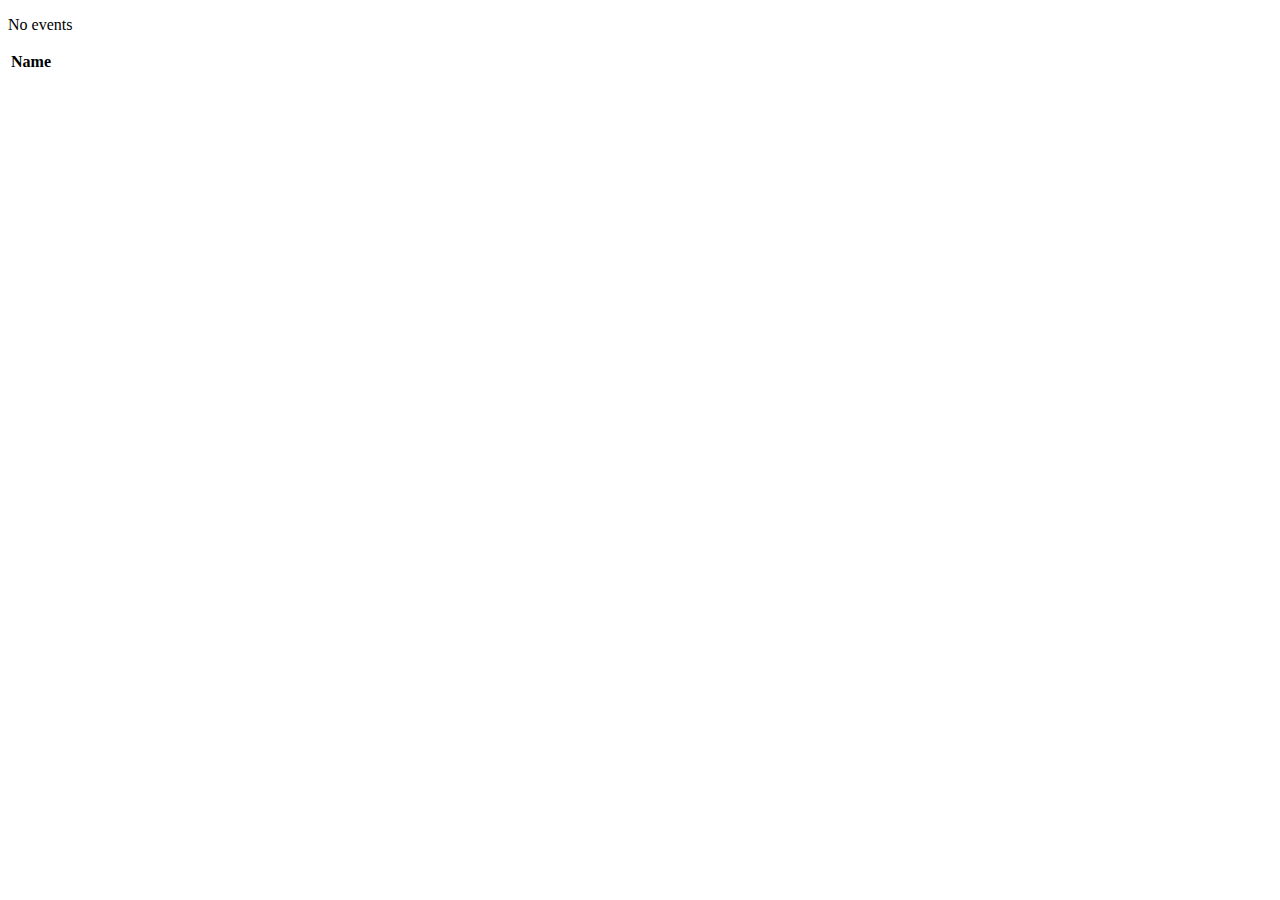
==== src/main/resources/templates/events/index.html @ 59039f34 "Version after reading chapter and testing during videos." ====
<!DOCTYPE html>
<html lang="en" xmlns:th="http://www.thymeleaf.org/">
<head th:replace="fragments :: head"></head>
<body class="container">

<header th:replace="fragments :: header"></header>

<!--<h1> All Events</h1>-->
<p th:unless="${events} and ${events.size()}">No events</p>

<!--<ul>-->
<table class="table table-striped">
    <thead>
    <tr>
        <th>Name</th>
    </tr>
    </thead>
<!--    <th:block th:each="event : ${events}">-->
    <tr th:each="event : ${events}">
<!--        <li th:text="${event}"></li>        -->
        <td th:text="${event}"></td>
    </tr>
<!--    </th:block>-->
</table>
<!--</ul>-->

</body>
</html>
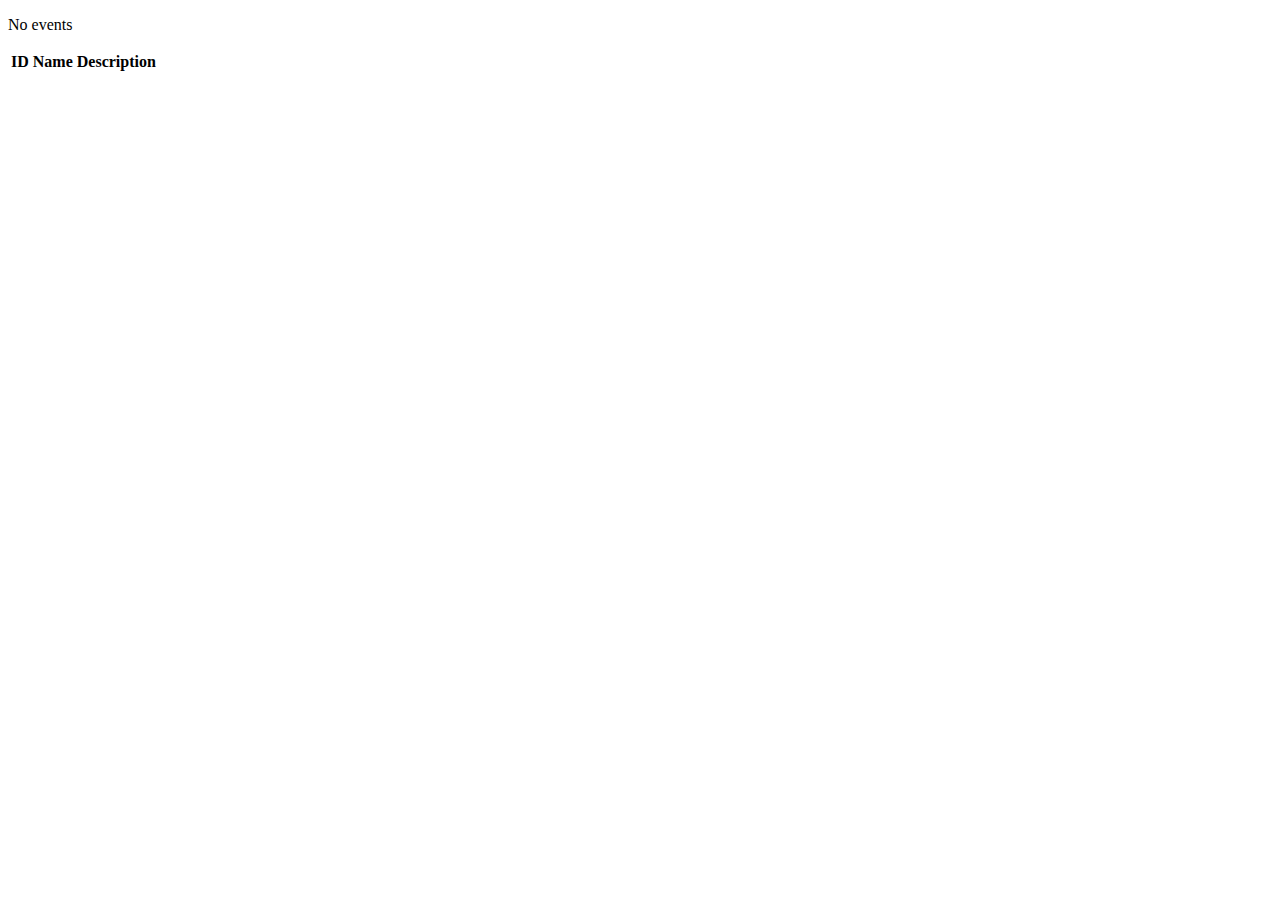
==== commit 64579637: "My changes until Models and Binding Chapter 12 before exercise" ====
--- a/src/main/resources/templates/events/index.html
+++ b/src/main/resources/templates/events/index.html
@@ -12,13 +12,18 @@
 <table class="table table-striped">
     <thead>
     <tr>
+        <th>ID</th>
         <th>Name</th>
+        <th>Description</th>
     </tr>
     </thead>
 <!--    <th:block th:each="event : ${events}">-->
     <tr th:each="event : ${events}">
 <!--        <li th:text="${event}"></li>        -->
-        <td th:text="${event}"></td>
+<!--        in lessonn 12.2.1. we had to change text below from string "event" to Event class' "event.name":-->
+        <td th:text=${event.id}></td>
+        <td th:text="${event.name}"></td>
+        <td th:text="${event.description}"></td>
     </tr>
 <!--    </th:block>-->
 </table>
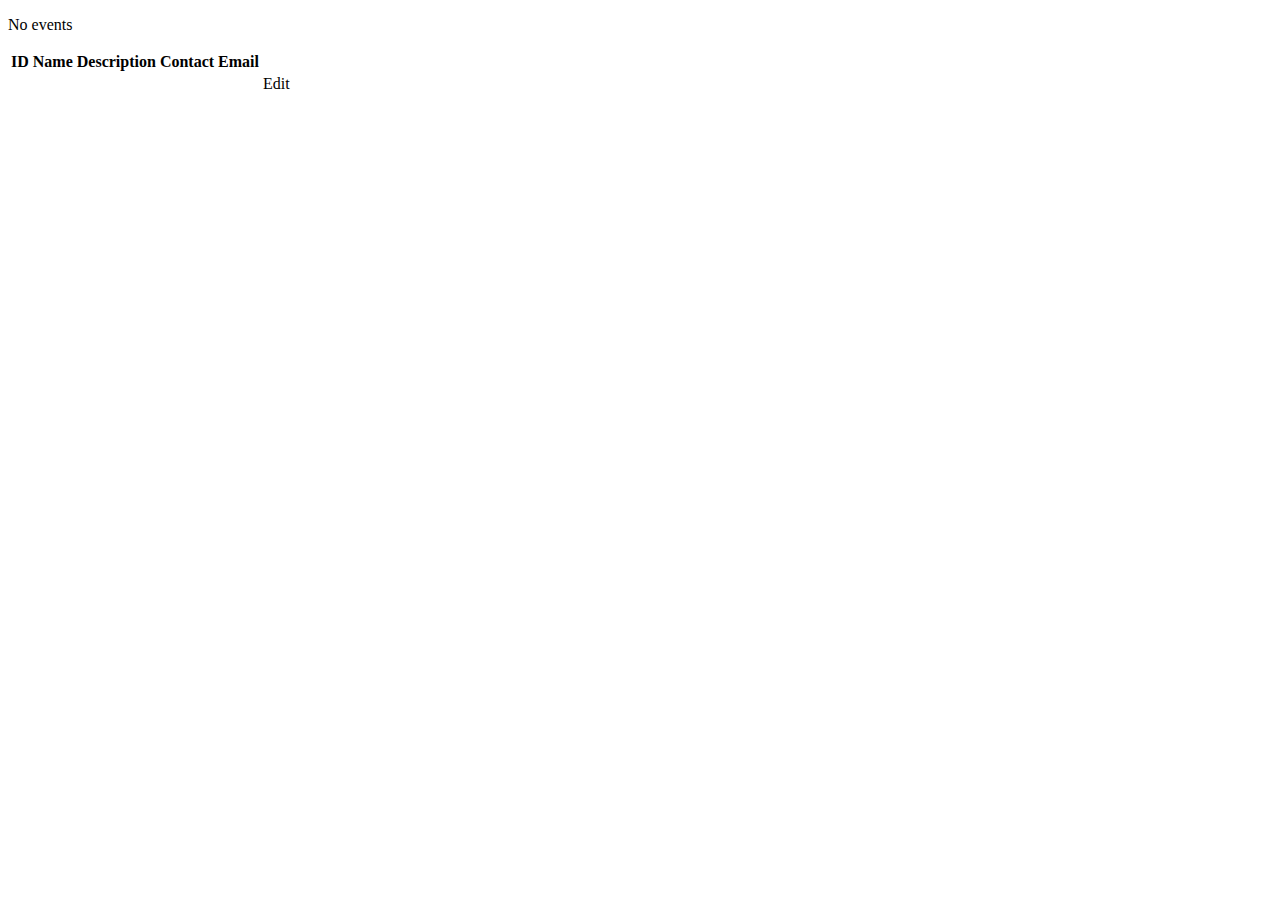
==== commit a0fea999: "After chapter 13 'Model Validation' but before exercises 13, and exercise 12 'Edit' not fully functi" ====
--- a/src/main/resources/templates/events/index.html
+++ b/src/main/resources/templates/events/index.html
@@ -15,15 +15,20 @@
         <th>ID</th>
         <th>Name</th>
         <th>Description</th>
+        <th>Contact Email</th>
     </tr>
     </thead>
 <!--    <th:block th:each="event : ${events}">-->
     <tr th:each="event : ${events}">
 <!--        <li th:text="${event}"></li>        -->
-<!--        in lessonn 12.2.1. we had to change text below from string "event" to Event class' "event.name":-->
-        <td th:text=${event.id}></td>
+<!--        in lesson 12.2.1. we had to change text below from string "event" to Event class' "event.name":-->
+        <td th:text="${event.id}" th:name="eventId"></td>
         <td th:text="${event.name}"></td>
         <td th:text="${event.description}"></td>
+        <td th:text="${event.contactEmail}"></td>
+        <td>
+            <a th:href="@{/events/edit/{id}(id=${event.id})}">Edit</a>
+        </td>
     </tr>
 <!--    </th:block>-->
 </table>
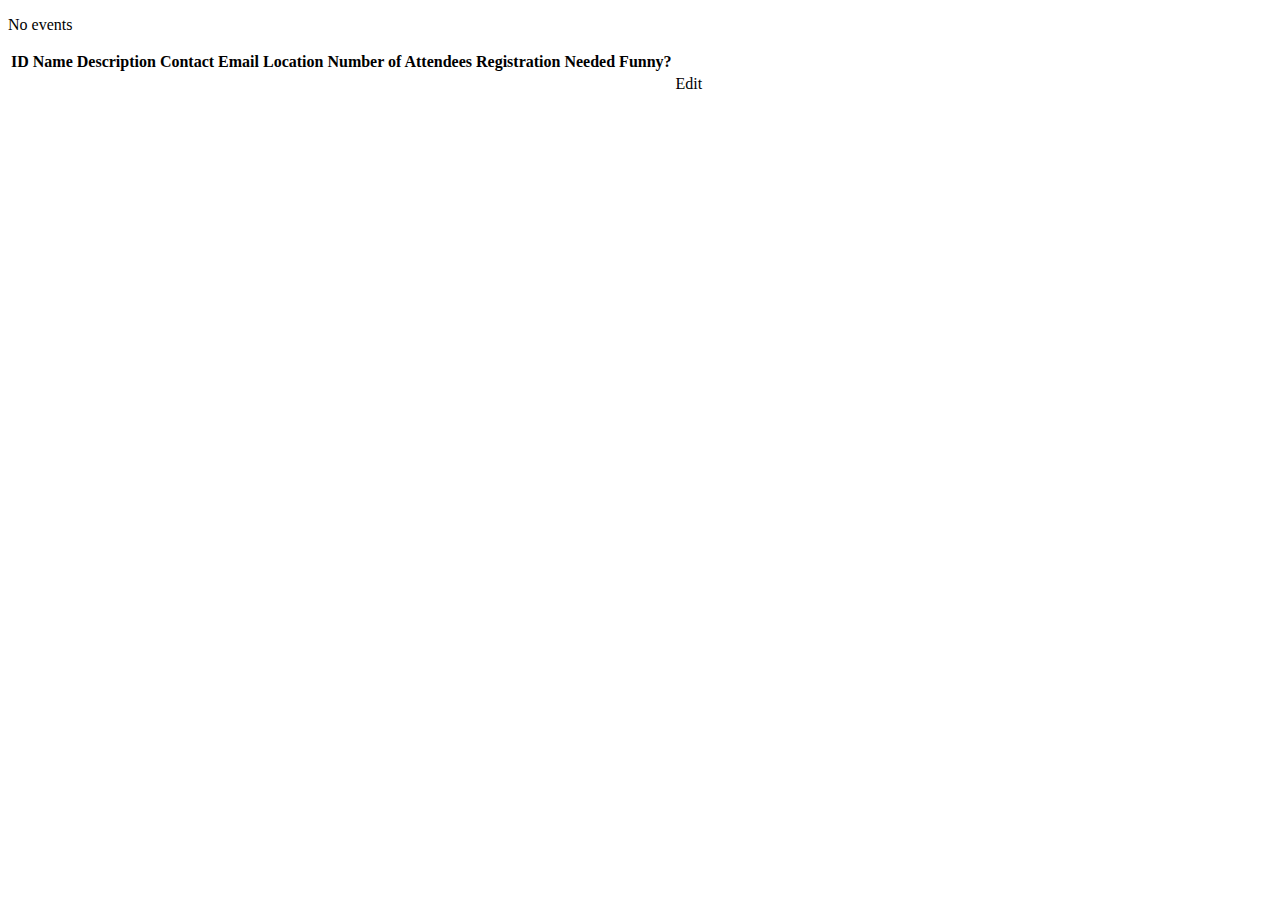
==== commit de4212e9: "Version that still runs except for Edit feature, added everything up to 17.2.3. except had to ## git" ====
--- a/src/main/resources/templates/events/index.html
+++ b/src/main/resources/templates/events/index.html
@@ -15,17 +15,42 @@
         <th>ID</th>
         <th>Name</th>
         <th>Description</th>
+
+        <!--        From exercise 13.5.:-->
         <th>Contact Email</th>
+        <th>Location</th>
+        <th>Number of Attendees</th>
+        <th>Registration Needed</th>
+        <th>Funny?</th>
     </tr>
     </thead>
 <!--    <th:block th:each="event : ${events}">-->
     <tr th:each="event : ${events}">
 <!--        <li th:text="${event}"></li>        -->
 <!--        in lesson 12.2.1. we had to change text below from string "event" to Event class' "event.name":-->
-        <td th:text="${event.id}" th:name="eventId"></td>
-        <td th:text="${event.name}"></td>
-        <td th:text="${event.description}"></td>
-        <td th:text="${event.contactEmail}"></td>
+
+<!--        <td type="text" th:text=field="${event.id}"></td>-->
+<!--        <td type="text" th:field="${event.name}"></td>-->
+<!--        <td type="text" th:field="${event.description}"></td>-->
+<!--        <td type="text" th:field="${event.contactEmail}"></td>-->
+
+<!--        &lt;!&ndash;        From exercise 13.5.:&ndash;&gt;-->
+<!--        <td type="text" th:field="${event.location}"></td>-->
+<!--        <td type="text" th:field="${event.numberAttendees}"></td>-->
+<!--        <td type="text" th:field="${event.registrationNeeded}" ></td>-->
+<!--        <td type="text" th:field="${event.notFunny}"></td>-->
+        <td th:text="${event.id}" name="id"></td>
+        <td th:text="${event.name}" name="name"></td>
+        <td th:text="${event.description}" name="description"></td>
+        <td th:text="${event.contactEmail}" name="contactEmail"></td>
+
+<!--        From exercise 13.5.:-->
+        <td th:text="${event.location}" name="location"></td>
+        <td th:text="${event.numberAttendees}" name="numberAttendees"></td>
+        <td th:text="${event.registrationNeeded}" name="registrationNeeded"></td>
+        <td th:text="${event.notFunny}" name="notFunny"></td>
+
+<!--        From exercise  12.5.:-->
         <td>
             <a th:href="@{/events/edit/{id}(id=${event.id})}">Edit</a>
         </td>
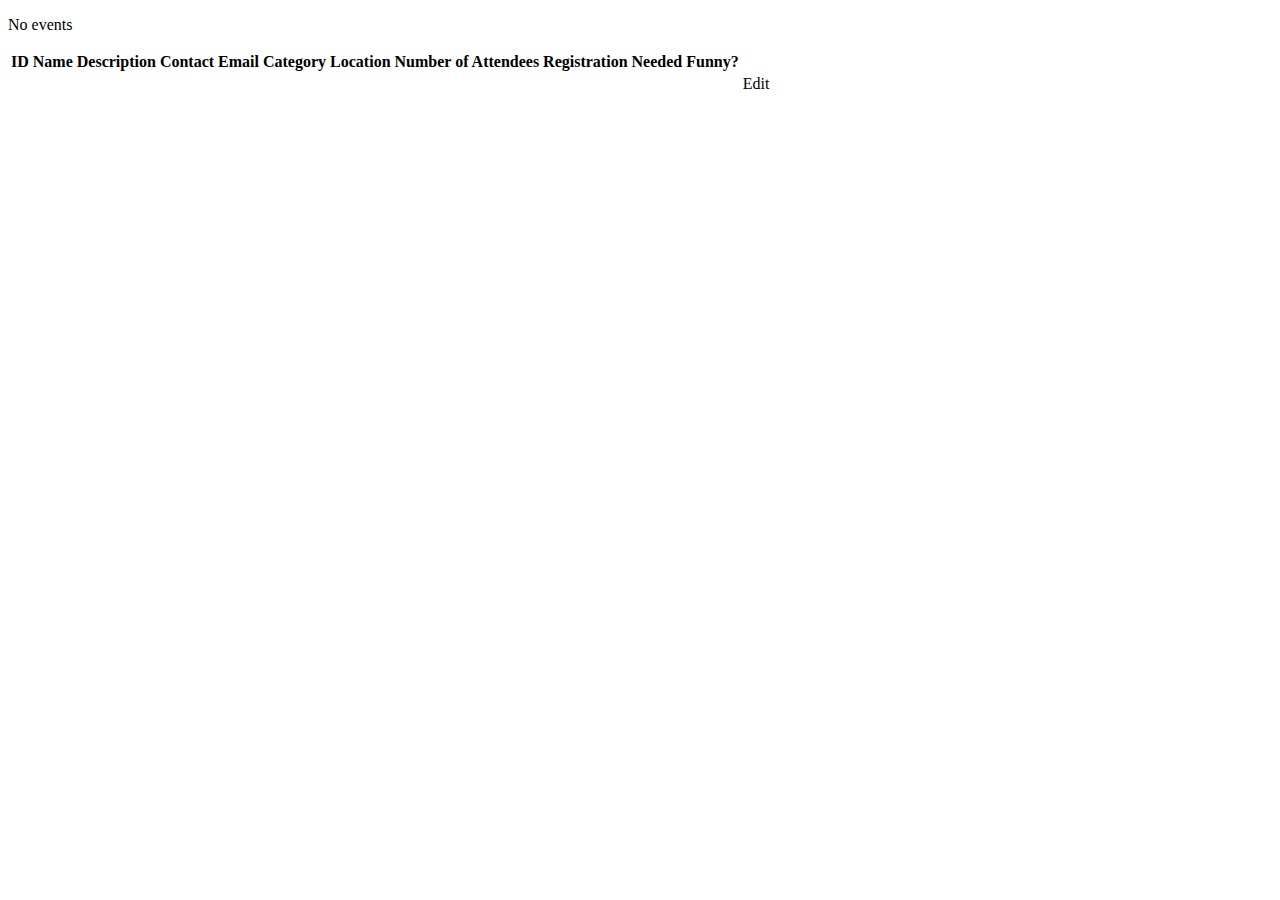
==== commit c96561dd: "Version after 18.4. OneToOne (and previous ManyToOne and OneToMany) done." ====
--- a/src/main/resources/templates/events/index.html
+++ b/src/main/resources/templates/events/index.html
@@ -15,9 +15,10 @@
         <th>ID</th>
         <th>Name</th>
         <th>Description</th>
+        <th>Contact Email</th>
+        <th>Category</th>
 
         <!--        From exercise 13.5.:-->
-        <th>Contact Email</th>
         <th>Location</th>
         <th>Number of Attendees</th>
         <th>Registration Needed</th>
@@ -41,18 +42,19 @@
 <!--        <td type="text" th:field="${event.notFunny}"></td>-->
         <td th:text="${event.id}" name="id"></td>
         <td th:text="${event.name}" name="name"></td>
-        <td th:text="${event.description}" name="description"></td>
-        <td th:text="${event.contactEmail}" name="contactEmail"></td>
+        <td th:text="${event.eventDetails.description}" name="description"></td>
+        <td th:text="${event.eventDetails.contactEmail}" name="contactEmail"></td>
+        <td th:text="${event.eventCategory.name}" ></td>
 
-<!--        From exercise 13.5.:-->
+<!--        From exercise 13.5. - additional fields for table and to show errors/validation:-->
         <td th:text="${event.location}" name="location"></td>
         <td th:text="${event.numberAttendees}" name="numberAttendees"></td>
         <td th:text="${event.registrationNeeded}" name="registrationNeeded"></td>
         <td th:text="${event.notFunny}" name="notFunny"></td>
 
-<!--        From exercise  12.5.:-->
+<!--        From exercise  12.5. - to make edit *****>>>> need to correct this so 'RequestParam id int' fed into controller!!!<<<****:-->
         <td>
-            <a th:href="@{/events/edit/{id}(id=${event.id})}">Edit</a>
+            <a th:href="@{/events/edit/{id}(id=${event.id})}" th:value="${event.id}" name="id">Edit</a>
         </td>
     </tr>
 <!--    </th:block>-->
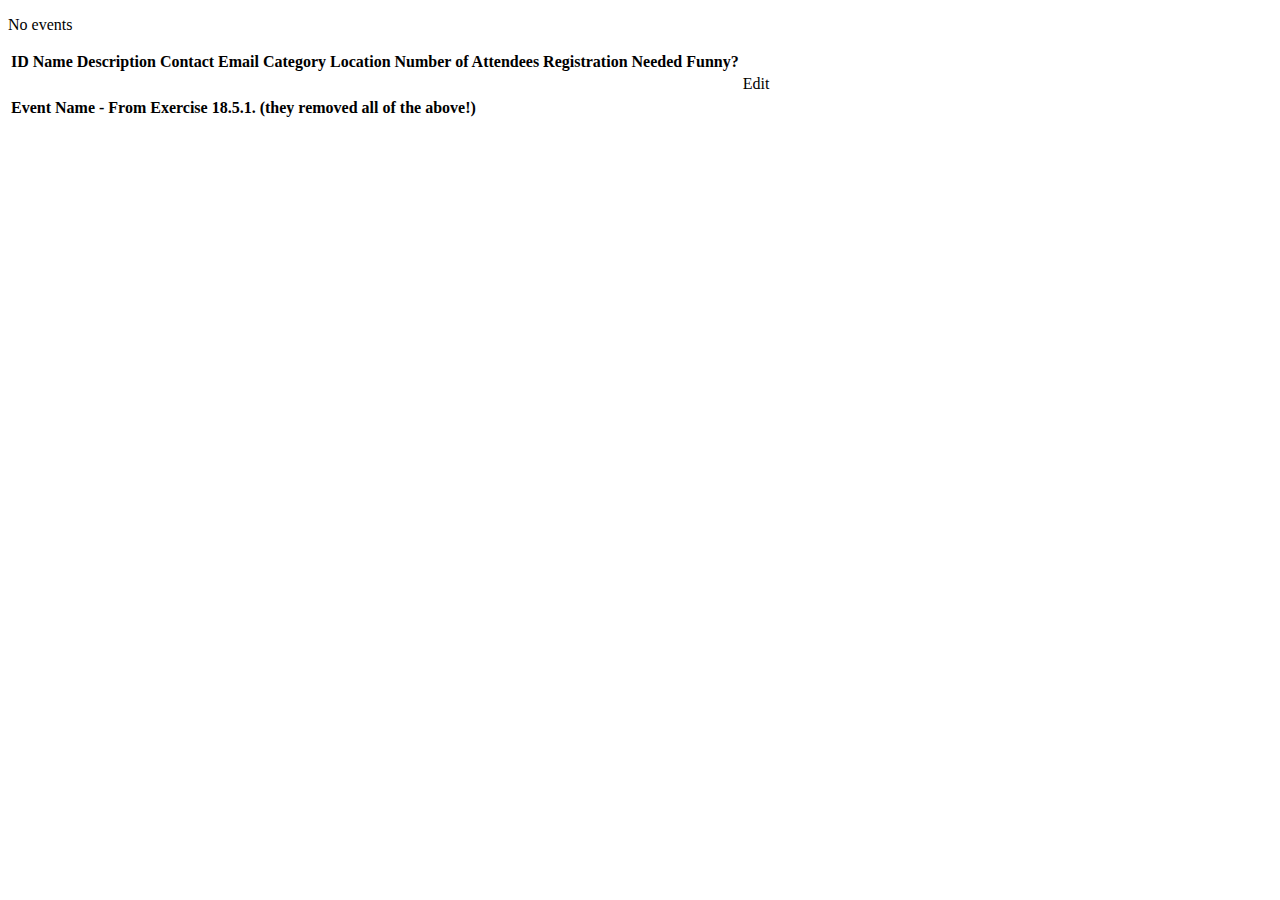
==== commit 377b59d3: "My version after Chapter 18.5.5. ManyToMany forms and data transfer (similar to branch many-to-many " ====
--- a/src/main/resources/templates/events/index.html
+++ b/src/main/resources/templates/events/index.html
@@ -61,5 +61,16 @@
 </table>
 <!--</ul>-->
 
+<table class="table table-striped">
+    <thead>
+    <tr>
+        <th>Event Name - From Exercise 18.5.1. (they removed all of the above!)</th>
+    </tr>
+    </thead>
+    <tr th:each="event : ${events}">
+        <td><a th:href="'/events/detail?eventId=' + ${event.id}" th:text="${event.name}"></a></td>
+    </tr>
+</table>
+
 </body>
 </html>